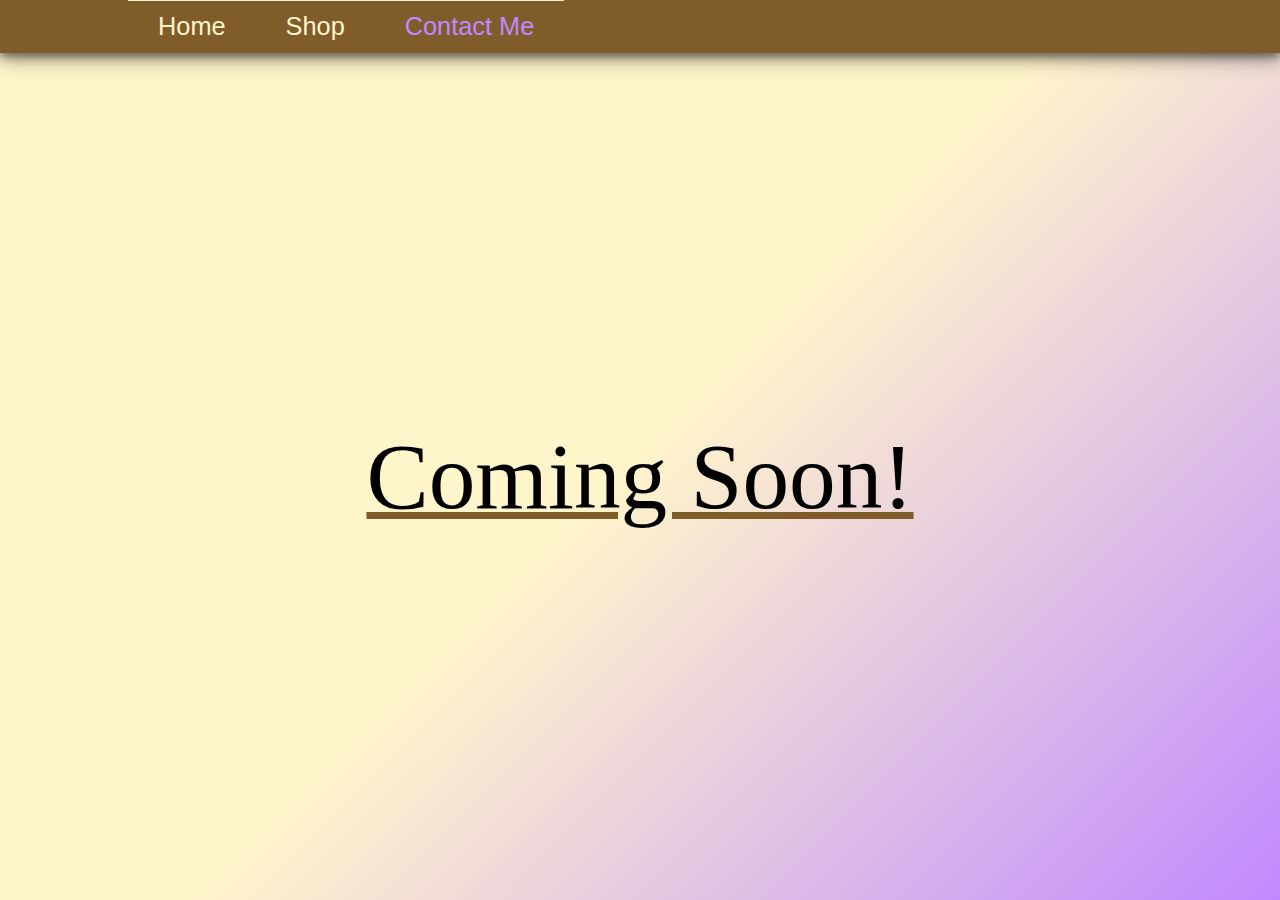
==== Contact.html @ cd85c19d "Site Redo" ====
<!DOCTYPE html>
<html>
    <head>
        <link rel="stylesheet" href="styles.css"></link>
        <meta name="viewport" content="width=device-width, initial-scale=1.0" />
        <meta name="google-site-verification" content="1BJeuKehY5ySdcdVMF9swLXb__oF0cY7x1bqw2Pc9Ks" />
        <script type="text/javascript" src="script.js"></script>
    </head>
    <body>
        <div id="bkg">
            <div id="navbar">
                <div id="navleft"></div>
                <a id="home" class="blend" href="Home.html" style = "text-decoration:none">Home</a>
                <a id="shop" class="blend" href="Shop.html" style = "text-decoration:none">Shop</a>
                <a id="contactme" class="blend blend2" style = "text-decoration:none">Contact Me</a>
                <div id="navright"></div>
                <div class="ec-cart-widget"></div>
                <div>
                    <script data-cfasync="false" type="text/javascript" src="https://app.ecwid.com/script.js?69263755&data_platform=code&data_date=2021-12-08" charset="utf-8"></script>
                    <script type="text/javascript">Ecwid.init();</script>
                </div>
            </div>
            <div id="aboutmediv" class="page" style="display: block;">
                <div id="titlebox">
                    <div id="titleboxrow">
                        <p id="title">Coming Soon!</p>
                    </div>
                </div>
            </div> 
        </div>  
    </body>
</html>
---- styles.css ----
#bkg {
    position: fixed;
    top: 0;
    left: 0;
    height: 100%;
    width: 100%;
    background: rgb(255,245,203);
    background: -moz-linear-gradient(135deg, rgba(255,245,203,1) 50%, rgba(192,137,255,1) 100%);
    background: -webkit-linear-gradient(135deg, rgba(255,245,203,1) 50%, rgba(192,137,255,1) 100%);
    background: linear-gradient(135deg, rgba(255,245,203,1) 50%, rgba(192,137,255,1) 100%);
    filter: progid:DXImageTransform.Microsoft.gradient(startColorstr="#fff5cb",endColorstr="#c089ff",GradientType=1);
    display: flex;
    flex-direction: column;
    justify-content: flex-start;
    align-items: center;
    overflow: auto;
}

#navbar {
    height: 40pt;
    width: 100%;
    margin: 0 auto;
    padding: 0pt;
    flex: 0 0 auto;
    box-shadow: 0 4px 8px 0 rgba(0, 0, 0, 0.4), 0 6px 20px 0 rgba(0, 0, 0, 0.38);
    display: flex;
    flex-direction: row;
    justify-content: flex-start;
    align-items: center;
}

.blend {
    border: none;
    background-color: rgb(129, 92, 43);
    color: rgb(255,245,203);
    font-size: 19pt;
    font-family: Verdana, Geneva, Tahoma, sans-serif;
    margin: 0;
    padding-top: 11px;
    padding-bottom: 12px;
    padding-left: 30px;
    padding-right: 30px;
    flex: 0 0 auto;
    transition: 0.3s;
}

.blend:hover {
    color: rgba(192,137,255,1);
}

.blend2 {
    color: rgba(192,137,255,1);
}

#navleft {
    background-color: rgb(129, 92, 43);
    flex: 0 0 auto;
    width: 10%;
    height: 100%;
}

#navright {
    background-color: rgb(129, 92, 43);
    flex: 1 1 auto;
    width: auto;
    height: 100%;
}

.page {
    height: auto;
    width: 100%;
    flex: 1 0 auto;
    margin: 0px;
    padding: 0px;
    display: flex;
    flex-direction: column;
    justify-content: center;
    align-items: center;
}

#titlebox {
    margin: 0 auto;
    max-width: 80%;
    height: 100%;
    width: auto;
    flex: 1 0 auto;
    display: flex;
    flex-direction: row;
    justify-content: space-between;
    align-items: center;
    flex-wrap: wrap;
}

#titleboxshop {
    margin: 0 auto;
    max-width: 80%;
    height: 100%;
    width: auto;
    flex: 1 0 auto;
    display: flex;
    flex-direction: column;
    justify-content: space-between;
    align-items: center;
    flex-wrap: wrap;
}

#titleboxrow {
    flex: 1 0 auto;
    height: auto;
    width: 40%;
    min-width: 400px;
    display: flex;
    flex-direction: row;
    justify-content: center;
    margin-top: 30px;
    margin-bottom: 30px;
}

#titleboxrowshop {
    flex: 1 0 auto;
    height: 15%;
    width: 40%;
    min-width: 400px;
    display: flex;
    flex-direction: row;
    justify-content: center;
    margin-top: 30px;
    margin-bottom: 30px;
}

#titleboxgap {
    height: auto;
    width: 50px;
}

#title {
    color: rgb(0, 0, 0);
    font-family: Gabriola;
    font-size: min(17vw, 70pt);
    padding: 0pt;
    margin: 0pt;
    text-decoration: underline;
    text-decoration-color: #815c2b;
    text-decoration-thickness: 7px;
}

#title2 {
    color: rgba(192,137,255,1);
    font-size: min(17vw, 140pt);
    padding: 0pt;
    margin:  0pt;
    font-family: Gabriola;
}

#subtitle {
    color: rgb(63 63 63);
    font-family: Verdana, Geneva, Tahoma, sans-serif;
    font-size: 20pt;
    margin: 0pt;
    padding: 0pt;
}

#iconbox {
    margin-top: 30px;
    margin-bottom: 30px;
    display: flex;
    flex-direction: row;
    gap: 20px;
}

.bi{
    transition: 0.3s;
    width: "48";
    height: "48";
}

.bi:hover{
    opacity: 50%;
}

#profilepic{
    max-width: 100%;
    height: auto;
    border-radius: 10px;
    box-shadow: 0 4px 8px 0 rgba(0, 0, 0, 0.2), 0 6px 20px 0 rgba(0, 0, 0, 0.19);
}

#shopitems{
    flex: 1 0 auto;
    width: 80%;
    min-height: 70%;
    height: auto;
    display: flex;
    flex-direction: column;
    flex-wrap: wrap;
    justify-content: flex-start;
    align-items: flex-start;
    align-content: flex-start;
}

#shopitem{
    flex: 1 0 auto;
    height: auto;
    min-width: 33%;
    display: flex;
    flex-direction: row;
    flex-wrap: wrap;
    justify-content: flex-start;
    align-items: flex-start;
    align-content: flex-start;
    
}

#shopitempic{
    height: 30%;
    width: 30%; 
}

#shopitemtitle{
    color: rgb(0, 0, 0);
    font-family: Gabriola;
    font-size: min(17vw, 70pt);
    padding: 0pt;
    margin: 0pt;
}

#shopitemdescription{
    color: rgb(0, 0, 0);
    font-family: Gabriola;
    font-size: min(17vw, 35pt);
    padding: 0pt;
    margin: 0pt;
}
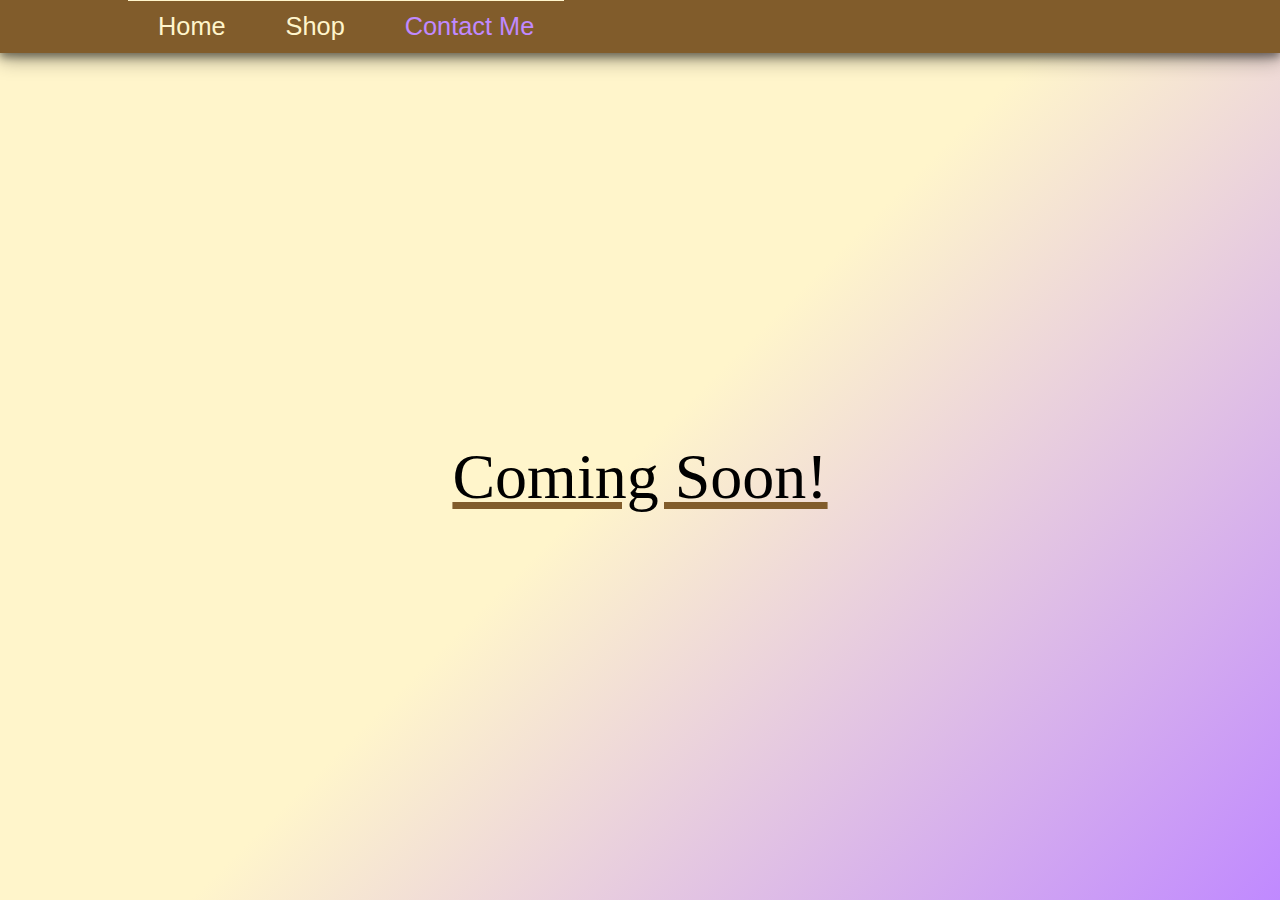
==== commit d88095ba: "another set of fixes" ====
--- a/Contact.html
+++ b/Contact.html
@@ -6,27 +6,36 @@
         <meta name="google-site-verification" content="1BJeuKehY5ySdcdVMF9swLXb__oF0cY7x1bqw2Pc9Ks" />
         <script type="text/javascript" src="script.js"></script>
     </head>
-    <body>
-        <div id="bkg">
-            <div id="navbar">
-                <div id="navleft"></div>
-                <a id="home" class="blend" href="Home.html" style = "text-decoration:none">Home</a>
-                <a id="shop" class="blend" href="Shop.html" style = "text-decoration:none">Shop</a>
-                <a id="contactme" class="blend blend2" style = "text-decoration:none">Contact Me</a>
-                <div id="navright"></div>
-                <div class="ec-cart-widget"></div>
-                <div>
-                    <script data-cfasync="false" type="text/javascript" src="https://app.ecwid.com/script.js?69263755&data_platform=code&data_date=2021-12-08" charset="utf-8"></script>
-                    <script type="text/javascript">Ecwid.init();</script>
+    <body onload="loaded()">
+        <div id="loading" style="display:block">
+            <div id="bkg">
+                <div class="page">
+                    <div class="loader"></div>
                 </div>
             </div>
-            <div id="aboutmediv" class="page" style="display: block;">
-                <div id="titlebox">
-                    <div id="titleboxrow">
-                        <p id="title">Coming Soon!</p>
+        </div>   
+        <div id="page" style="display:none" class="animate-bottom">
+            <div id="bkg">
+                <div id="navbar">
+                    <div id="navleft"></div>
+                    <a id="home" class="blend" href="index.html" style = "text-decoration:none">Home</a>
+                    <a id="shop" class="blend" href="Shop.html" style = "text-decoration:none">Shop</a>
+                    <a id="contactme" class="blend blend2" style = "text-decoration:none">Contact Me</a>
+                    <div id="navright"></div>
+                    <div class="ec-cart-widget"></div>
+                    <div>
+                        <script data-cfasync="false" type="text/javascript" src="https://app.ecwid.com/script.js?69263755&data_platform=code&data_date=2021-12-08" charset="utf-8"></script>
+                        <script type="text/javascript">Ecwid.init();</script>
                     </div>
                 </div>
-            </div> 
+                <div id="aboutmediv" class="page" style="display: block;">
+                    <div id="titlebox">
+                        <div id="titleboxrow1">
+                            <p id="title">Coming Soon!</p>
+                        </div>
+                    </div>
+                </div> 
+            </div>
         </div>  
     </body>
 </html>--- a/styles.css
+++ b/styles.css
@@ -104,7 +104,19 @@
     flex-wrap: wrap;
 }
 
-#titleboxrow {
+#titleboxrow1 {
+    flex: 1 0 auto;
+    height: auto;
+    width: 40%;
+    min-width: 400px;
+    display: flex;
+    flex-direction: row;
+    justify-content: center;
+    margin-top: 30px;
+    margin-bottom: 30px;
+}
+
+#titleboxrow2 {
     flex: 1 0 auto;
     height: auto;
     width: 40%;
@@ -136,7 +148,7 @@
 #title {
     color: rgb(0, 0, 0);
     font-family: Gabriola;
-    font-size: min(17vw, 70pt);
+    font-size: 5vw;
     padding: 0pt;
     margin: 0pt;
     text-decoration: underline;
@@ -146,7 +158,7 @@
 
 #title2 {
     color: rgba(192,137,255,1);
-    font-size: min(17vw, 140pt);
+    font-size: 9vw;
     padding: 0pt;
     margin:  0pt;
     font-family: Gabriola;
@@ -232,4 +244,34 @@
     margin: 0pt;
 }
 
-
+.loader {
+    border: 16px solid rgb(129, 92, 43);
+    border-top: 16px solid rgba(255,245,203,0);
+    border-radius: 50%;
+    width: 120px;
+    height: 120px;
+    animation: spin 2s linear infinite;
+}
+  
+  @keyframes spin {
+    0% { transform: rotate(0deg); }
+    100% { transform: rotate(360deg); }
+}
+
+.animate-bottom {
+    position: relative;
+    -webkit-animation-name: animatebottom;
+    -webkit-animation-duration: 1s;
+    animation-name: animatebottom;
+    animation-duration: 1s
+}
+  
+@-webkit-keyframes animatebottom {
+    from { bottom:-100px; opacity:0 } 
+    to { bottom:0px; opacity:1 }
+}
+  
+@keyframes animatebottom { 
+    from{ bottom:-100px; opacity:0 } 
+    to{ bottom:0; opacity:1 }
+}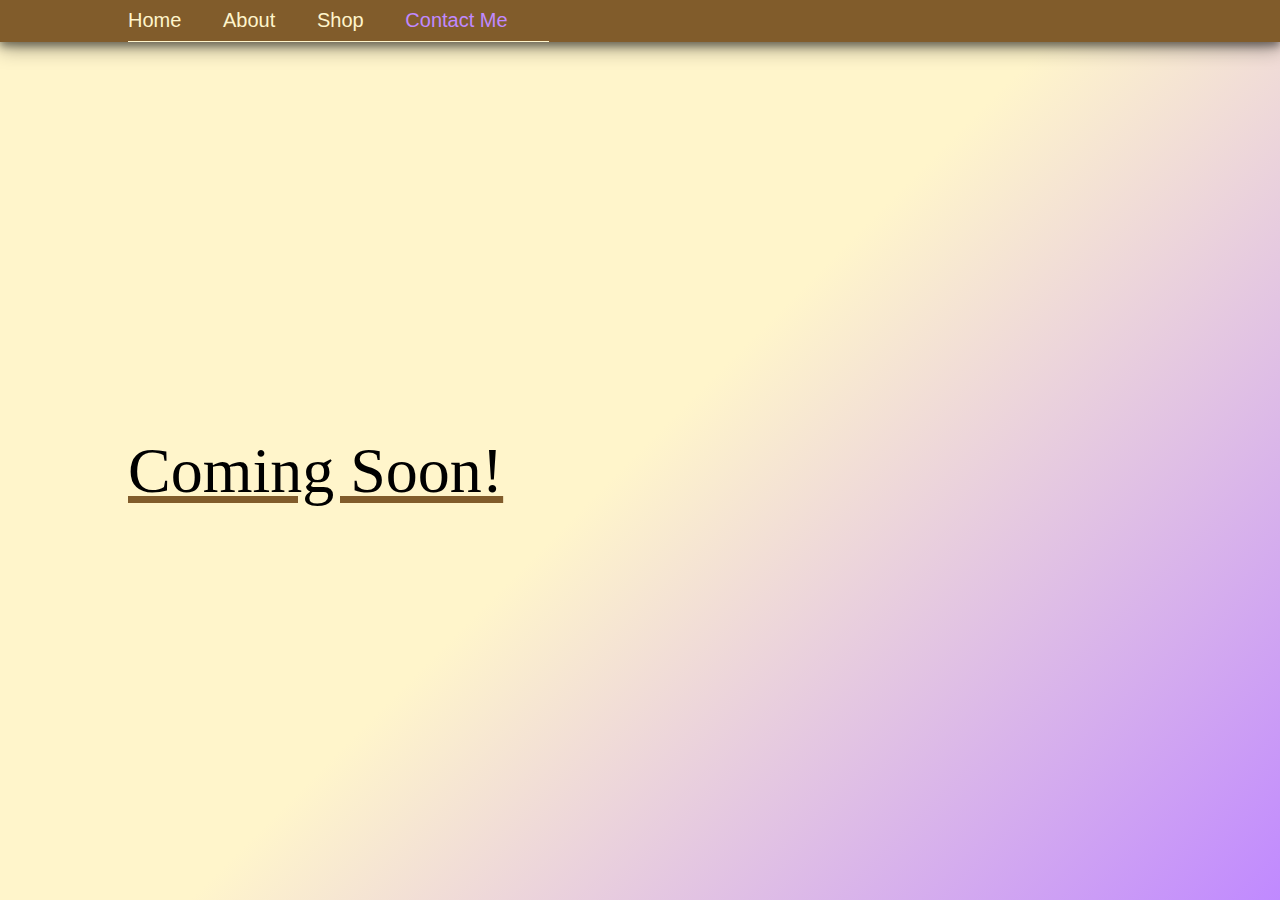
==== commit 32ae039f: "Finishing Update" ====
--- a/Contact.html
+++ b/Contact.html
@@ -19,6 +19,7 @@
                 <div id="navbar">
                     <div id="navleft"></div>
                     <a id="home" class="blend" href="index.html" style = "text-decoration:none">Home</a>
+                    <a id="about" class="blend" href="about.html" style = "text-decoration:none">About</a>
                     <a id="shop" class="blend" href="Shop.html" style = "text-decoration:none">Shop</a>
                     <a id="contactme" class="blend blend2" style = "text-decoration:none">Contact Me</a>
                     <div id="navright"></div>
--- a/styles.css
+++ b/styles.css
@@ -17,7 +17,7 @@
 }
 
 #navbar {
-    height: 40pt;
+    height: max(2.5vw, 41.67px);;
     width: 100%;
     margin: 0 auto;
     padding: 0pt;
@@ -33,13 +33,13 @@
     border: none;
     background-color: rgb(129, 92, 43);
     color: rgb(255,245,203);
-    font-size: 19pt;
+    font-size: max(1.2vw, 20px);
     font-family: Verdana, Geneva, Tahoma, sans-serif;
     margin: 0;
-    padding-top: 11px;
-    padding-bottom: 12px;
-    padding-left: 30px;
-    padding-right: 30px;
+    padding-top: max(0.5vw, 9px);
+    padding-bottom: max(0.5vw, 9px);
+    padding-left: 0vw;
+    padding-right: max(2.5vw, 41.67px);
     flex: 0 0 auto;
     transition: 0.3s;
 }
@@ -55,7 +55,7 @@
 #navleft {
     background-color: rgb(129, 92, 43);
     flex: 0 0 auto;
-    width: 10%;
+    width: 10vw;
     height: 100%;
 }
 
@@ -86,31 +86,20 @@
     flex: 1 0 auto;
     display: flex;
     flex-direction: row;
-    justify-content: space-between;
+    justify-content: space-evenly;
     align-items: center;
     flex-wrap: wrap;
-}
-
-#titleboxshop {
-    margin: 0 auto;
-    max-width: 80%;
-    height: 100%;
-    width: auto;
-    flex: 1 0 auto;
-    display: flex;
-    flex-direction: column;
-    justify-content: space-between;
-    align-items: center;
-    flex-wrap: wrap;
+    column-gap: 50px;
+    align-content: space-evenly;
 }
 
 #titleboxrow1 {
     flex: 1 0 auto;
     height: auto;
     width: 40%;
-    min-width: 400px;
-    display: flex;
-    flex-direction: row;
+    min-width: 300px;
+    display: flex;
+    flex-direction: column;
     justify-content: center;
     margin-top: 30px;
     margin-bottom: 30px;
@@ -120,29 +109,10 @@
     flex: 1 0 auto;
     height: auto;
     width: 40%;
-    min-width: 400px;
-    display: flex;
-    flex-direction: row;
-    justify-content: center;
-    margin-top: 30px;
-    margin-bottom: 30px;
-}
-
-#titleboxrowshop {
-    flex: 1 0 auto;
-    height: 15%;
-    width: 40%;
-    min-width: 400px;
-    display: flex;
-    flex-direction: row;
-    justify-content: center;
-    margin-top: 30px;
-    margin-bottom: 30px;
-}
-
-#titleboxgap {
-    height: auto;
-    width: 50px;
+    min-width: 300px;
+    display: flex;
+    flex-direction: row;
+    justify-content: center;
 }
 
 #title {
@@ -164,12 +134,13 @@
     font-family: Gabriola;
 }
 
+#subtitlesvg {
+    width: 100%
+}
+
 #subtitle {
     color: rgb(63 63 63);
     font-family: Verdana, Geneva, Tahoma, sans-serif;
-    font-size: 20pt;
-    margin: 0pt;
-    padding: 0pt;
 }
 
 #iconbox {
@@ -197,51 +168,11 @@
     box-shadow: 0 4px 8px 0 rgba(0, 0, 0, 0.2), 0 6px 20px 0 rgba(0, 0, 0, 0.19);
 }
 
-#shopitems{
-    flex: 1 0 auto;
-    width: 80%;
-    min-height: 70%;
-    height: auto;
-    display: flex;
-    flex-direction: column;
-    flex-wrap: wrap;
-    justify-content: flex-start;
-    align-items: flex-start;
-    align-content: flex-start;
-}
-
-#shopitem{
-    flex: 1 0 auto;
-    height: auto;
-    min-width: 33%;
-    display: flex;
-    flex-direction: row;
-    flex-wrap: wrap;
-    justify-content: flex-start;
-    align-items: flex-start;
-    align-content: flex-start;
-    
-}
-
-#shopitempic{
-    height: 30%;
-    width: 30%; 
-}
-
-#shopitemtitle{
-    color: rgb(0, 0, 0);
-    font-family: Gabriola;
-    font-size: min(17vw, 70pt);
-    padding: 0pt;
-    margin: 0pt;
-}
-
-#shopitemdescription{
-    color: rgb(0, 0, 0);
-    font-family: Gabriola;
-    font-size: min(17vw, 35pt);
-    padding: 0pt;
-    margin: 0pt;
+#mainlogo{
+    max-width: 100%;
+    height: auto;
+    border-radius: 10px;
+    margin-bottom: 3vh;
 }
 
 .loader {
@@ -274,4 +205,89 @@
 @keyframes animatebottom { 
     from{ bottom:-100px; opacity:0 } 
     to{ bottom:0; opacity:1 }
+}
+
+#iconbox {
+    margin-top: 2%;
+    margin-bottom: 2%;
+    display: flex;
+    flex-direction: row;
+    gap: 10%;
+    max-width: 30%;
+    height: auto;
+}
+
+#aboutbox {
+    margin: 0 auto;
+    max-width: 80%;
+    height: 100%;
+    width: auto;
+    flex: 1 0 auto;
+    display: flex;
+    flex-direction: column;
+    justify-content: space-evenly;
+    align-items: center;
+    flex-wrap: wrap;
+    column-gap: 50px;
+    align-content: space-evenly;
+}
+
+#aboutboxrow1 {
+    flex: 1 0 auto;
+    height: auto;
+    width: 40%;
+    min-width: 300px;
+    display: flex;
+    flex-direction: column;
+    justify-content: center;
+    align-items: center;
+}
+
+#aboutlogo{
+    max-width: 60%;
+    height: auto;
+    border-radius: 10px;
+}
+
+#aboutboxrow2 {
+    flex: 1 0 auto;
+    height: auto;
+    width: 40%;
+    min-width: 300px;
+    display: flex;
+    flex-direction: row;
+    justify-content: center;
+    margin-top: 6vh;
+}
+
+#aboutpic{
+    max-width: 80%;
+    height: auto;
+    border-radius: 10px;
+    box-shadow: 0 4px 8px 0 rgba(0, 0, 0, 0.2), 0 6px 20px 0 rgba(0, 0, 0, 0.19);
+}
+
+#aboutboxrow3 {
+    flex: 1 0 auto;
+    height: auto;
+    width: 100%;
+    min-width: 300px;
+    display: flex;
+    flex-direction: column;
+    justify-content: center;
+    margin-top: 6vh;
+    margin-bottom: 6vh;
+}
+
+#abouttext {
+    color: rgb(63 63 63);
+    font-family: Verdana, Geneva, Tahoma, sans-serif;
+    font-size: max(1.2vw, 15px);
+}
+
+#abouttext2 {
+    color: rgb(129, 92, 43);
+    font-family: Verdana, Geneva, Tahoma, sans-serif;
+    font-size: max(1.8vw, 22.5px);
+    font-style: italic;
 }